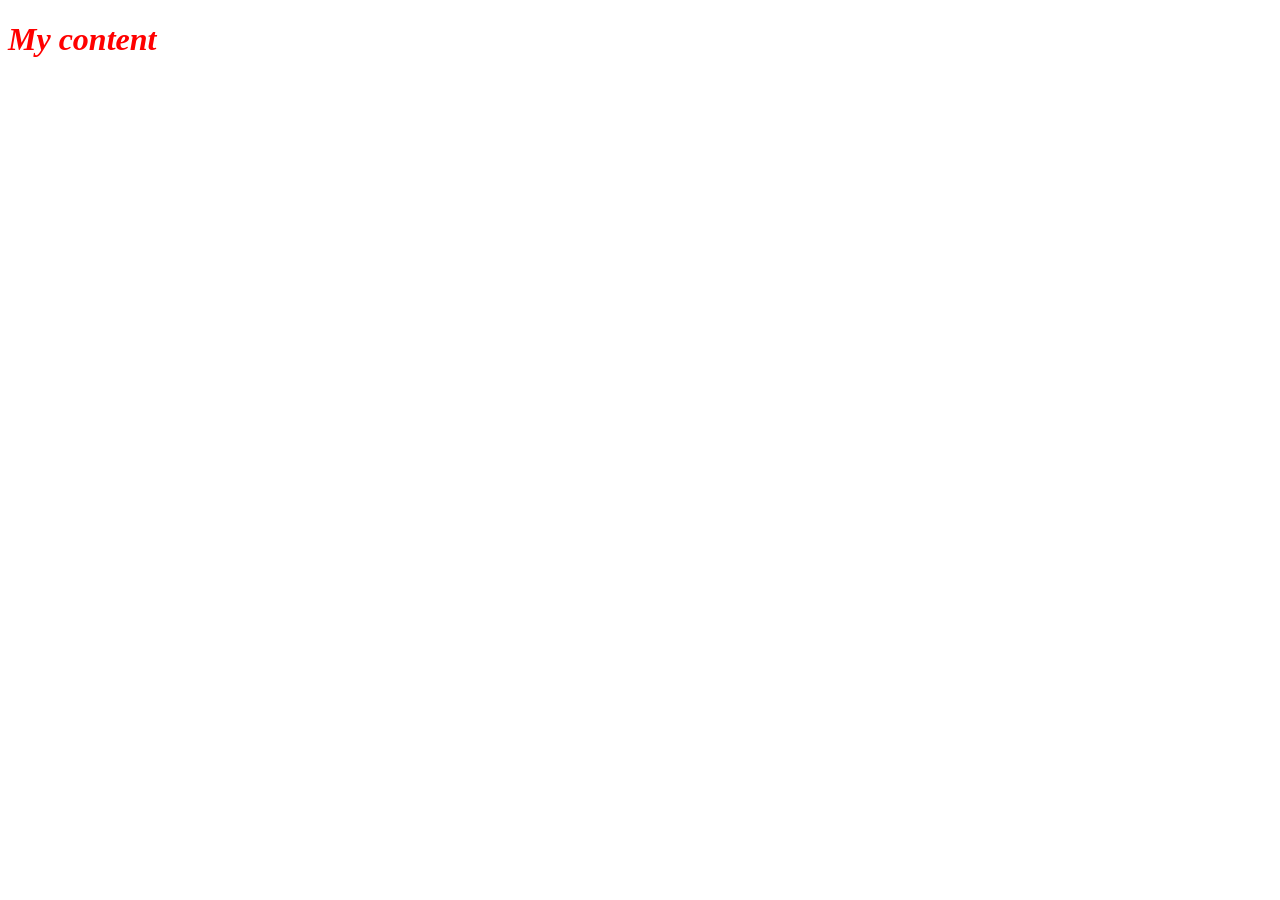
==== options/index.html @ e631dc2c "Initial checkin" ====
<!DOCTYPE html>
<html lang="en">
  <head>
    <meta charset="UTF-8">
    <link href="style.css" rel="stylesheet" />
  </head>
  <body>
    <h1 id="myHeading">My content</h1>
    <script src="script.js"></script>
  </body>
</html>
---- options/style.css ----
h1 {
  font-style: italic;
}
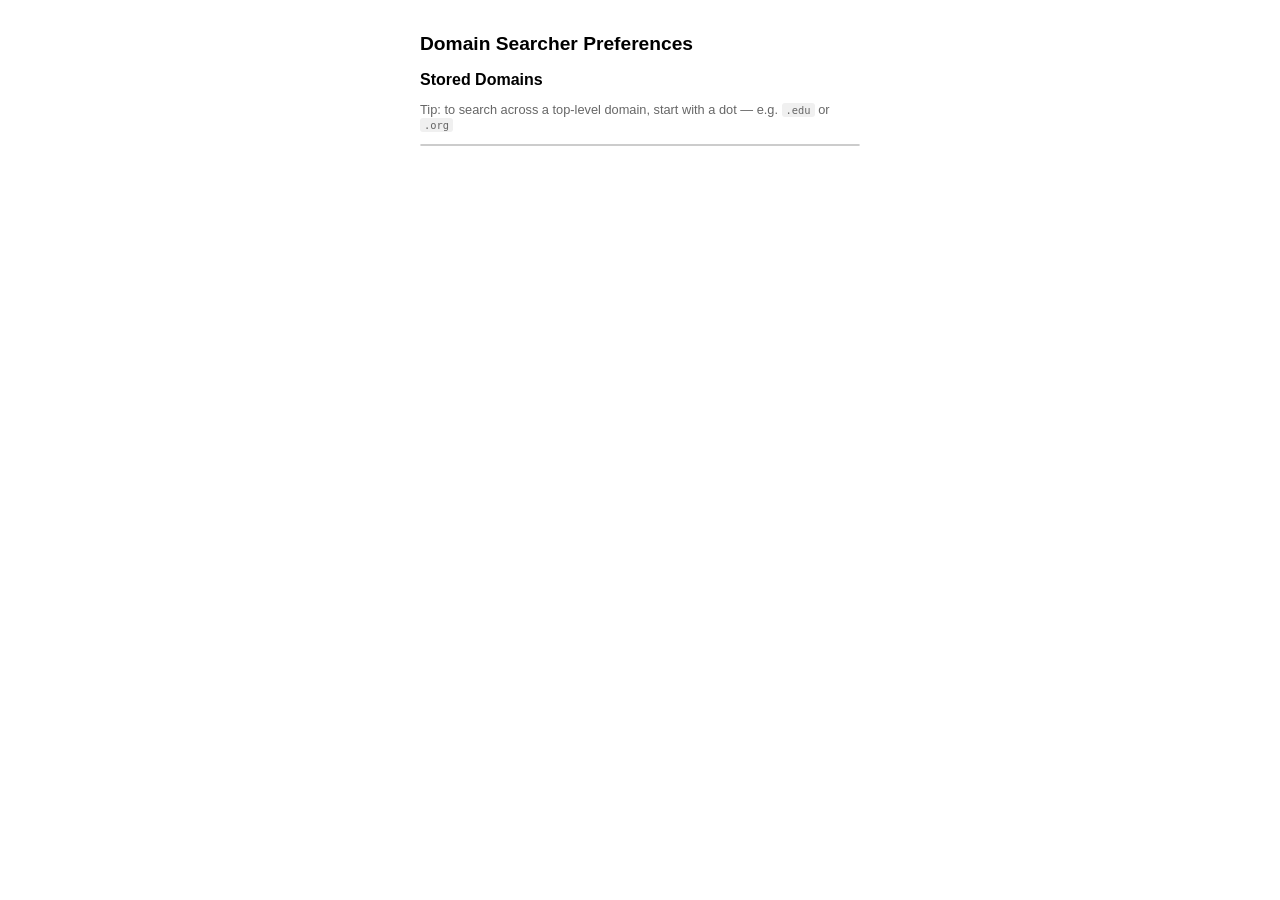
==== commit 78175124: "Bump to v1.0.0: subdomain handling, preferences page, new icon - getSubdomain() now preserves one su" ====
--- a/options/index.html
+++ b/options/index.html
@@ -1,11 +1,20 @@
 <!DOCTYPE html>
 <html lang="en">
-  <head>
-    <meta charset="UTF-8">
-    <link href="style.css" rel="stylesheet" />
-  </head>
-  <body>
-    <h1 id="myHeading">My content</h1>
-    <script src="script.js"></script>
-  </body>
+<head>
+  <meta charset="UTF-8">
+  <title>Domain Searcher — Preferences</title>
+  <link href="style.css" rel="stylesheet" />
+</head>
+<body>
+  <h1>Domain Searcher Preferences</h1>
+
+  <section>
+    <h2>Stored Domains</h2>
+    <p class="hint">Tip: to search across a top-level domain, start with a dot — e.g. <code>.edu</code> or <code>.org</code></p>
+    <ul id="domain-list"></ul>
+    <p id="empty-state" hidden>No domains saved yet.</p>
+  </section>
+
+  <script src="script.js"></script>
+</body>
 </html>
--- a/options/style.css
+++ b/options/style.css
@@ -1,3 +1,115 @@
+*, *::before, *::after {
+  box-sizing: border-box;
+}
+
+body {
+  font-family: Arial, sans-serif;
+  padding: 20px;
+  max-width: 480px;
+  margin: 0 auto;
+}
+
 h1 {
-  font-style: italic;
+  font-size: 1.2em;
+  margin-bottom: 16px;
 }
+
+h2 {
+  font-size: 1em;
+  margin-bottom: 8px;
+}
+
+.hint {
+  font-size: 0.8em;
+  color: #666;
+  margin-bottom: 12px;
+}
+
+.hint code {
+  background: #f0f0f0;
+  padding: 1px 4px;
+  border-radius: 3px;
+}
+
+#domain-list {
+  list-style: none;
+  padding: 0;
+  margin: 0 0 12px 0;
+  border: 1px solid #ccc;
+  border-radius: 4px;
+  overflow: hidden;
+}
+
+#domain-list li {
+  display: flex;
+  align-items: center;
+  justify-content: space-between;
+  padding: 8px 10px;
+  border-bottom: 1px solid #eee;
+}
+
+#domain-list li[hidden] {
+  display: none;
+}
+
+#domain-list li.group-header {
+  background-color: #f5f5f5;
+  font-weight: bold;
+  font-size: 0.85em;
+  color: #555;
+  padding: 7px 10px;
+  cursor: pointer;
+  user-select: none;
+  gap: 6px;
+}
+
+#domain-list li.group-header:hover {
+  background-color: #e8e8e8;
+}
+
+#domain-list li.group-header .toggle-icon {
+  font-size: 0.75em;
+}
+
+#domain-list li.domain-row.group-member span {
+  padding-left: 12px;
+}
+
+#domain-list li.remove-all-row {
+  justify-content: flex-end;
+  background-color: #fdf0f0;
+}
+
+#domain-list li.remove-all-row button {
+  background-color: #c33;
+}
+
+#domain-list li:last-child {
+  border-bottom: none;
+}
+
+#domain-list li span {
+  font-size: 0.9em;
+}
+
+#domain-list li button {
+  padding: 3px 10px;
+  font-size: 0.8em;
+  background-color: #e55;
+  color: white;
+  border: none;
+  border-radius: 4px;
+  cursor: pointer;
+  width: auto;
+}
+
+#domain-list li button:hover {
+  background-color: #c33;
+}
+
+#empty-state {
+  font-size: 0.85em;
+  color: #999;
+  margin-bottom: 12px;
+}
+
